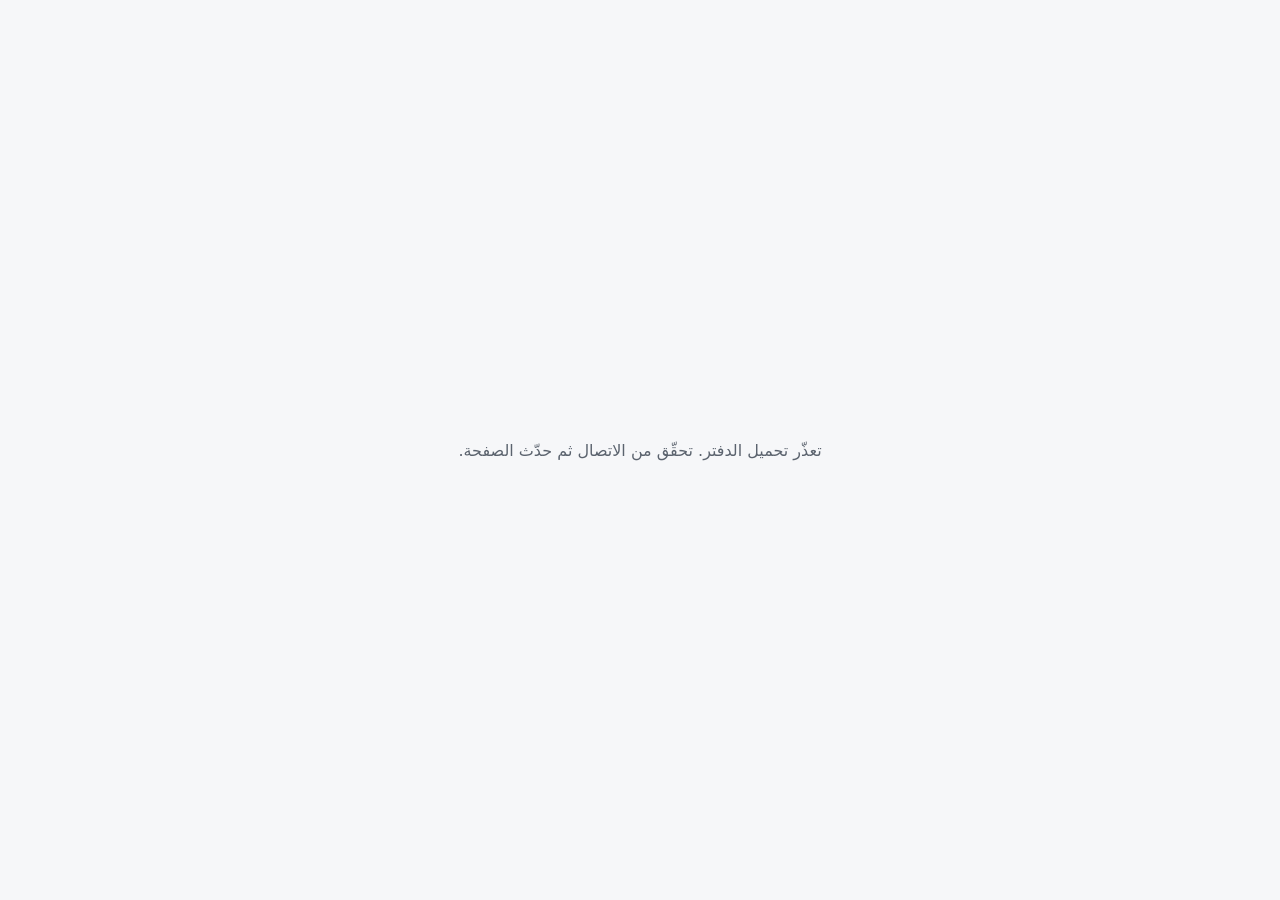
==== book.html @ 8e0ec34d "Add files via upload" ====
<!DOCTYPE html>
<html lang="ar" dir="rtl">
<head>
<meta charset="utf-8">
<meta name="viewport" content="width=device-width, initial-scale=1, viewport-fit=cover">
<meta name="theme-color" content="#0f766e">
<title>دفتر العلامات الجانبي</title>
<style>body{font-family:system-ui,sans-serif;display:grid;place-items:center;min-height:100vh;margin:0;background:#f6f7f9;color:#5b636e}</style>
</head>
<body>
<p id="msg">جارٍ تحميل الدفتر…</p>
<script src="assets/config.js"></script>
<script>
// يحمّل تطبيق «الدفتر الجانبي» من قاعدة البيانات نفسها، فيبقى تحت عنوان واحد مع منصة الاختبارات
(async function () {
  const C = window.APP_CONFIG;
  try {
    const r = await fetch(C.SUPABASE_URL + "/rest/v1/rpc/app_html", {
      method: "POST", headers: { apikey: C.SUPABASE_KEY, "Content-Type": "application/json" }, body: "{}"
    });
    if (!r.ok) throw new Error("HTTP " + r.status);
    const html = await r.json();
    document.open(); document.write(html); document.close();
  } catch (e) {
    document.getElementById("msg").textContent = "تعذّر تحميل الدفتر. تحقّق من الاتصال ثم حدّث الصفحة.";
  }
})();
</script>
</body>
</html>
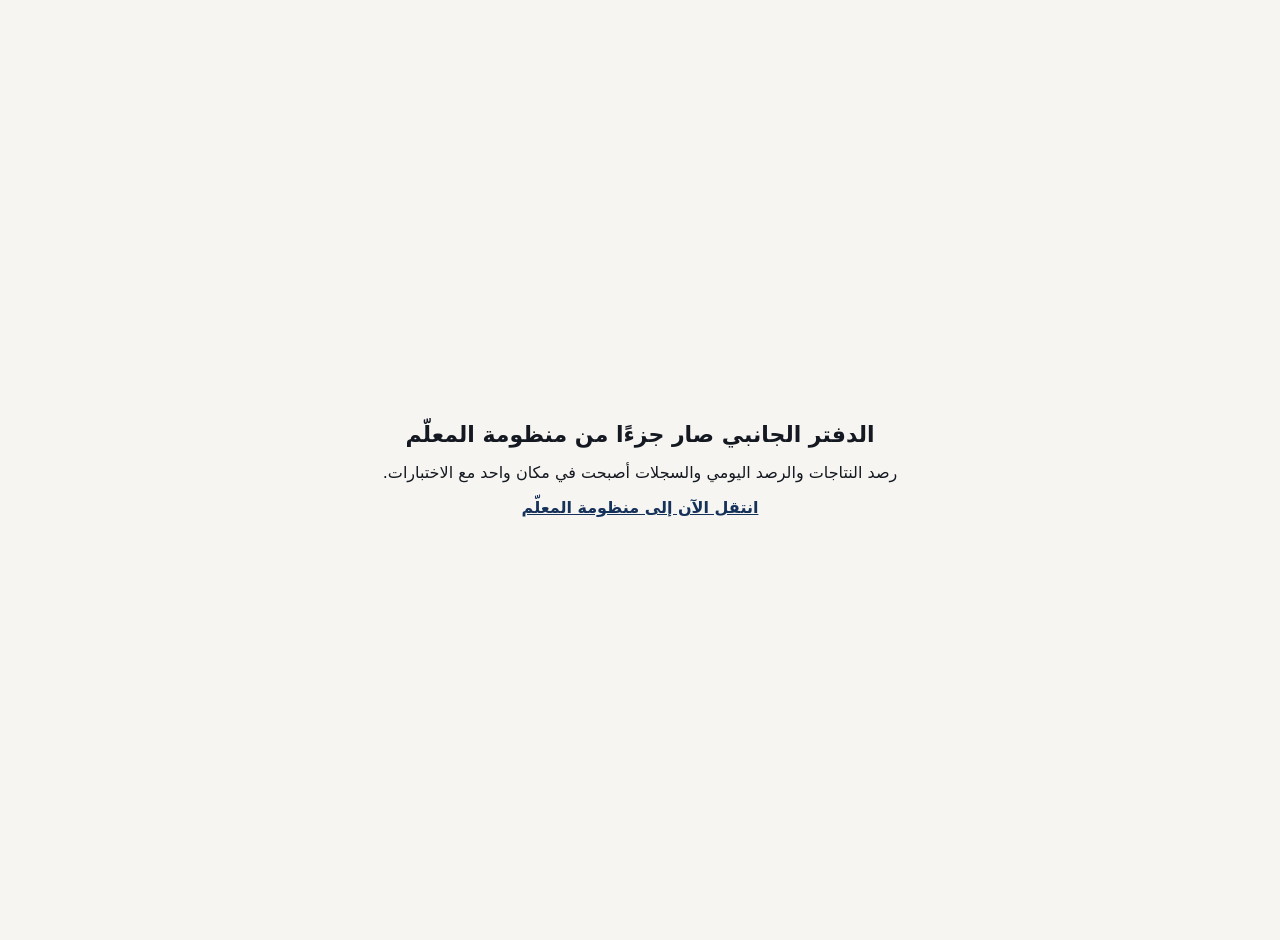
==== commit d54ba027: "Add files via upload" ====
--- a/book.html
+++ b/book.html
@@ -1,30 +1,8 @@
 <!DOCTYPE html>
-<html lang="ar" dir="rtl">
-<head>
-<meta charset="utf-8">
-<meta name="viewport" content="width=device-width, initial-scale=1, viewport-fit=cover">
-<meta name="theme-color" content="#0f766e">
-<title>دفتر العلامات الجانبي</title>
-<style>body{font-family:system-ui,sans-serif;display:grid;place-items:center;min-height:100vh;margin:0;background:#f6f7f9;color:#5b636e}</style>
-</head>
-<body>
-<p id="msg">جارٍ تحميل الدفتر…</p>
-<script src="assets/config.js"></script>
-<script>
-// يحمّل تطبيق «الدفتر الجانبي» من قاعدة البيانات نفسها، فيبقى تحت عنوان واحد مع منصة الاختبارات
-(async function () {
-  const C = window.APP_CONFIG;
-  try {
-    const r = await fetch(C.SUPABASE_URL + "/rest/v1/rpc/app_html", {
-      method: "POST", headers: { apikey: C.SUPABASE_KEY, "Content-Type": "application/json" }, body: "{}"
-    });
-    if (!r.ok) throw new Error("HTTP " + r.status);
-    const html = await r.json();
-    document.open(); document.write(html); document.close();
-  } catch (e) {
-    document.getElementById("msg").textContent = "تعذّر تحميل الدفتر. تحقّق من الاتصال ثم حدّث الصفحة.";
-  }
-})();
-</script>
-</body>
-</html>
+<html lang="ar" dir="rtl"><head><meta charset="utf-8"><meta name="viewport" content="width=device-width,initial-scale=1">
+<title>انتقل الدفتر الجانبي</title><meta http-equiv="refresh" content="2;url=teacher.html#grid">
+<style>body{font-family:system-ui,sans-serif;display:grid;place-items:center;min-height:100vh;margin:0;background:#f6f5f1;color:#141820;text-align:center;padding:20px}
+a{color:#16325a;font-weight:700}</style></head>
+<body><div><h1 style="font-size:22px">الدفتر الجانبي صار جزءًا من منظومة المعلّم</h1>
+<p>رصد النتاجات والرصد اليومي والسجلات أصبحت في مكان واحد مع الاختبارات.</p>
+<p><a href="teacher.html#grid">انتقل الآن إلى منظومة المعلّم</a></p></div></body></html>
